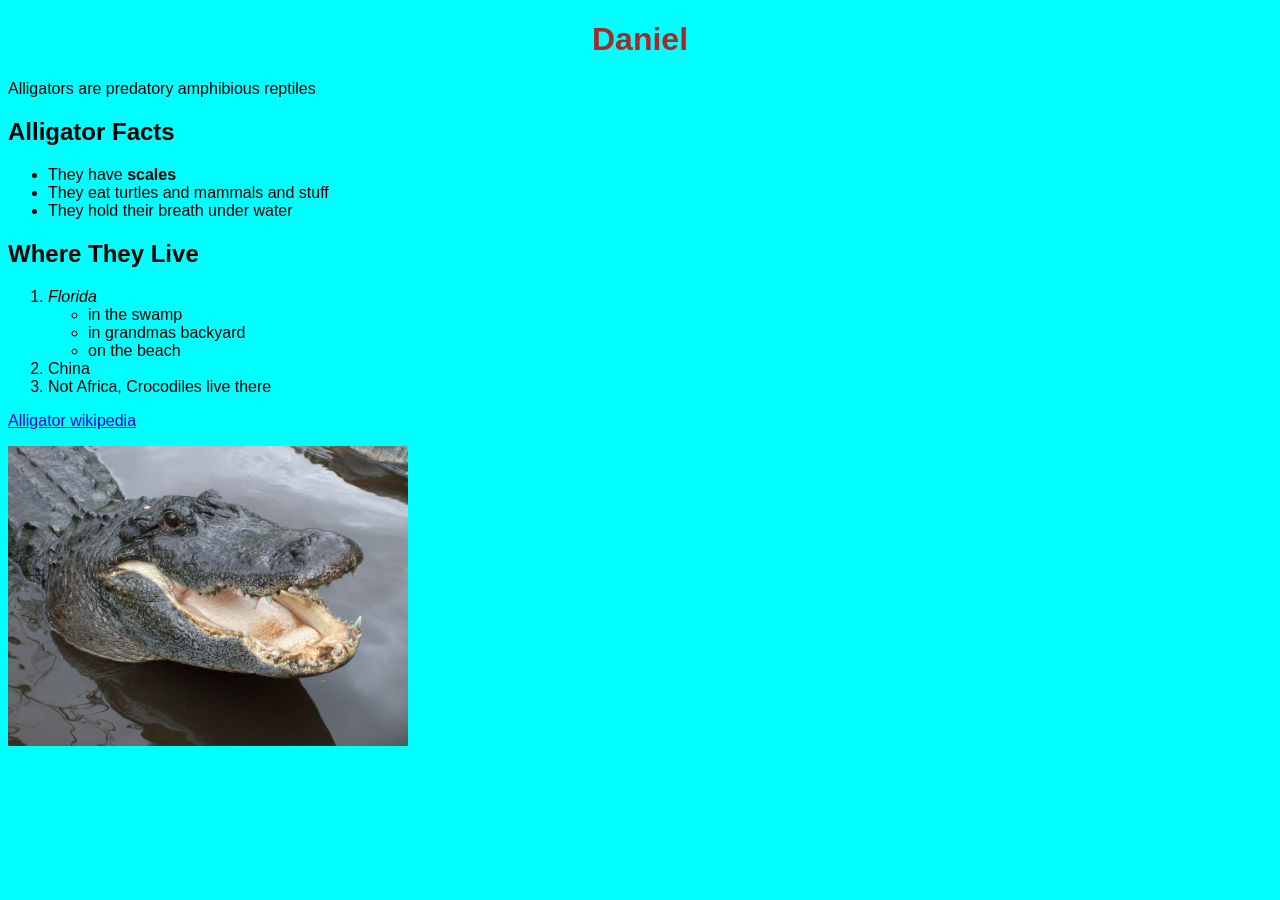
==== index.html @ e2d8bd4d "First upload alligator" ====
<!DOCTYPE html>
<html>

<head>
	<title>Alligators</title>
	<style>
		body {
			background-color: aqua;
			font-family: 'Franklin Gothic Medium', 'Arial Narrow', Arial, sans-serif;
			
		}

		h1 {
			text-align: center;
			color: brown;
		}

		h2 {
			color: black;
		}

		img {
			width: 400px;
		}
	</style>
</head>

<body>
	<h1>Daniel</h1>
	<p>Alligators are predatory amphibious reptiles</p>
	<section>
		<h2>Alligator Facts</h2>
		<ul>
			<li>They have <strong>scales</strong></li>
			<li>They eat turtles and mammals and stuff</li>
			<li>They hold their breath under water</li>
		</ul>
	</section>
	<section>
		<h2>Where They Live</h2>
		<ol>
			<li><em>Florida</em>
				<ul>
					<li>in the swamp</li>
					<li>in grandmas backyard</li>
					<li>on the beach</li>
				</ul>
			</li>
			<li>China</li>
			<li>Not Africa, Crocodiles live there</li>
		</ol>
	</section>

	<p><a href="https://en.wikipedia.org/wiki/Alligator">Alligator wikipedia</a></p>
	<img src="alligator.jpg" alt="A big ass green alligator">
</body>

</html>
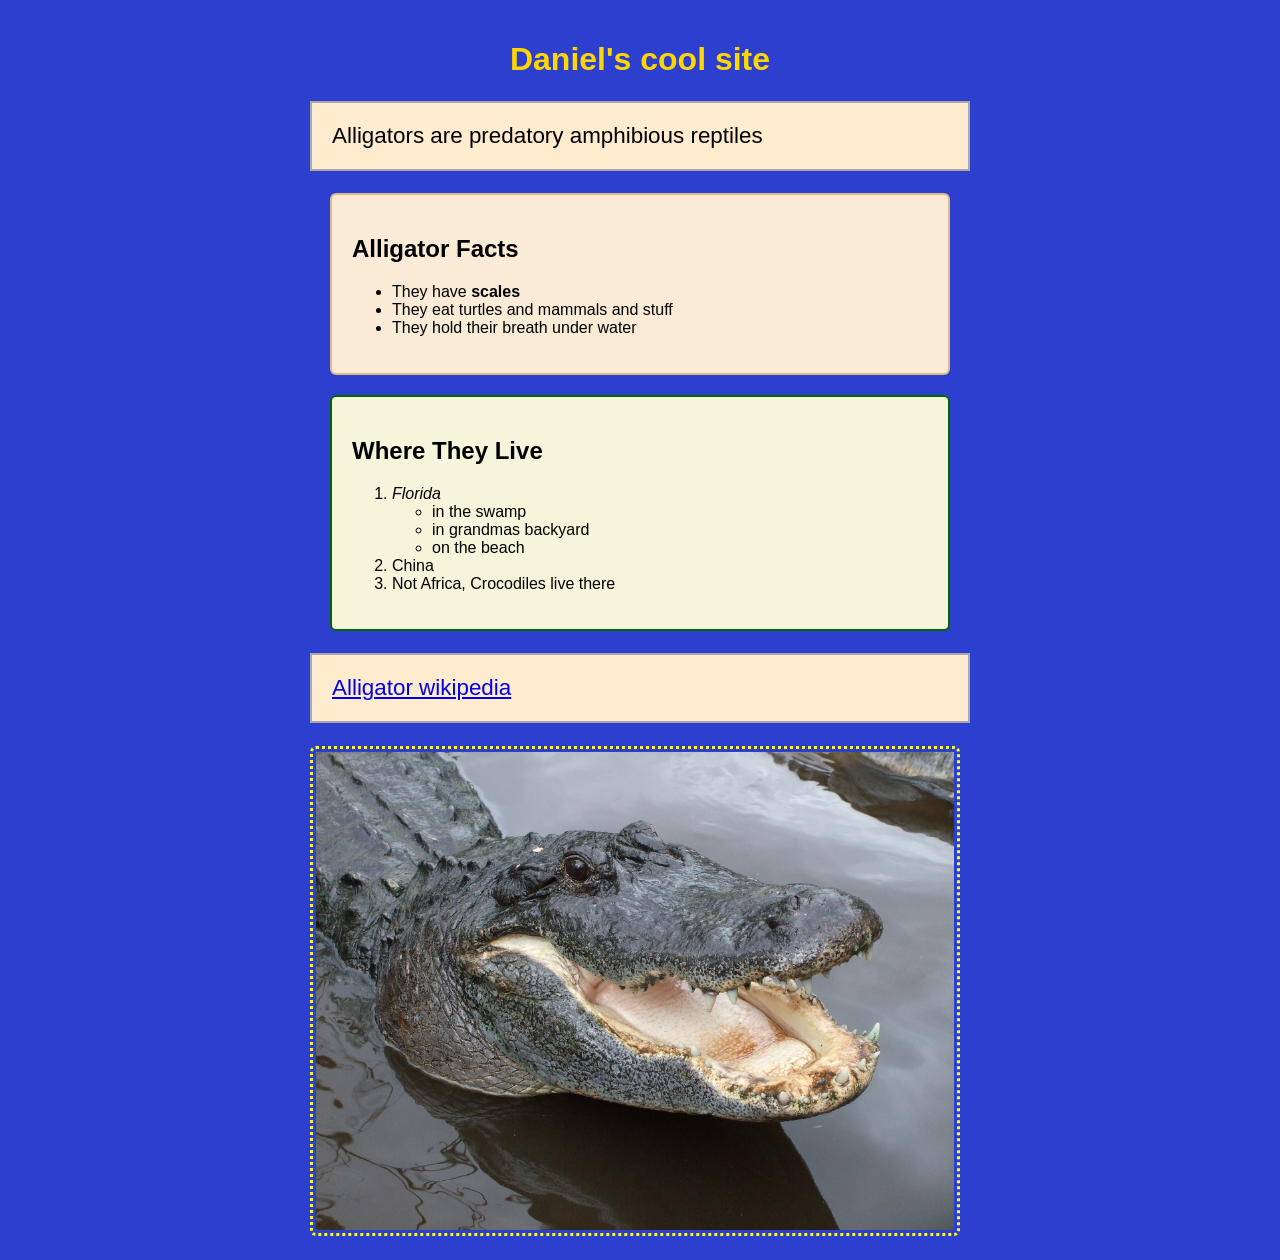
==== commit beb8a4ff: "Updated website v2" ====
--- a/index.html
+++ b/index.html
@@ -4,15 +4,28 @@
 <head>
 	<title>Alligators</title>
 	<style>
+		*{
+			box-sizing: border-box;
+		}
+
 		body {
-			background-color: aqua;
-			font-family: 'Franklin Gothic Medium', 'Arial Narrow', Arial, sans-serif;
-			
+			max-width: 700px;
+			padding: 20px;
+			margin: 0 auto;
+			background-color: rgb(45, 63, 206);
+			font-family: 'Franklin Gothic Medium', 'Arial Narrow', Arial, sans-serif;	
+		}
+
+		p{
+			font-size: 1.4rem;
+			padding: 20px;
+			border: 2px solid darkgray;
+			background-color: blanchedalmond;	
 		}
 
 		h1 {
 			text-align: center;
-			color: brown;
+			color: gold;
 		}
 
 		h2 {
@@ -20,15 +33,34 @@
 		}
 
 		img {
-			width: 400px;
+			width: 650px;
+			padding: 3px;
+			border: 3px dotted yellow;
+			border-radius: 6px;
+		}
+
+		section{
+			padding: 20px;
+			margin: 20px;
+			border-radius: 6px;
+		}
+
+		.facts {
+			border: 2px solid burlywood;
+			background-color: antiquewhite;
+		}
+
+		.habitat {
+			border: 2px solid darkgreen;
+			background-color: beige;	
 		}
 	</style>
 </head>
 
 <body>
-	<h1>Daniel</h1>
+	<h1>Daniel's cool site</h1>
 	<p>Alligators are predatory amphibious reptiles</p>
-	<section>
+	<section class="facts">
 		<h2>Alligator Facts</h2>
 		<ul>
 			<li>They have <strong>scales</strong></li>
@@ -36,7 +68,7 @@
 			<li>They hold their breath under water</li>
 		</ul>
 	</section>
-	<section>
+	<section class="habitat">
 		<h2>Where They Live</h2>
 		<ol>
 			<li><em>Florida</em>
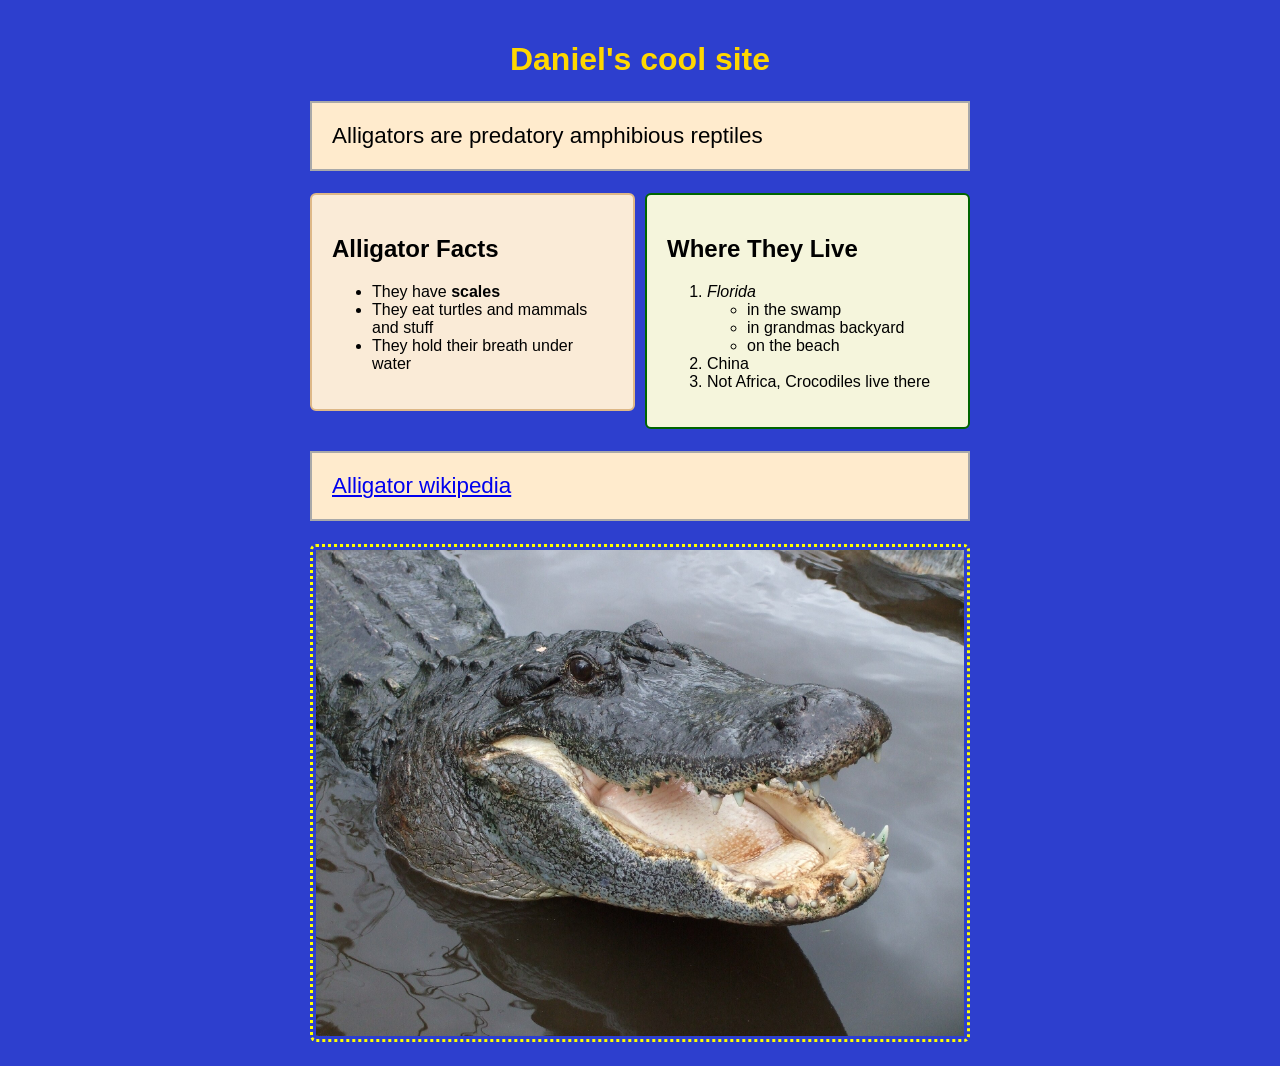
==== commit ee5311ff: "v3 added flex and sizing fixes :)" ====
--- a/index.html
+++ b/index.html
@@ -4,7 +4,7 @@
 <head>
 	<title>Alligators</title>
 	<style>
-		*{
+		* {
 			box-sizing: border-box;
 		}
 
@@ -13,14 +13,26 @@
 			padding: 20px;
 			margin: 0 auto;
 			background-color: rgb(45, 63, 206);
-			font-family: 'Franklin Gothic Medium', 'Arial Narrow', Arial, sans-serif;	
+			font-family: 'Franklin Gothic Medium', 'Arial Narrow', Arial, sans-serif;
 		}
 
-		p{
+		.columns {
+			display: flex;
+			gap: 10px;
+			flex-wrap: wrap;
+			align-items: flex-start;
+		}
+
+		.columns section {
+			flex: 1;
+			min-width: 300px;
+		}
+
+		p {
 			font-size: 1.4rem;
 			padding: 20px;
 			border: 2px solid darkgray;
-			background-color: blanchedalmond;	
+			background-color: blanchedalmond;
 		}
 
 		h1 {
@@ -33,15 +45,14 @@
 		}
 
 		img {
-			width: 650px;
+			max-width: 100%;
 			padding: 3px;
 			border: 3px dotted yellow;
 			border-radius: 6px;
 		}
 
-		section{
+		section {
 			padding: 20px;
-			margin: 20px;
 			border-radius: 6px;
 		}
 
@@ -52,7 +63,7 @@
 
 		.habitat {
 			border: 2px solid darkgreen;
-			background-color: beige;	
+			background-color: beige;
 		}
 	</style>
 </head>
@@ -60,29 +71,30 @@
 <body>
 	<h1>Daniel's cool site</h1>
 	<p>Alligators are predatory amphibious reptiles</p>
-	<section class="facts">
-		<h2>Alligator Facts</h2>
-		<ul>
-			<li>They have <strong>scales</strong></li>
-			<li>They eat turtles and mammals and stuff</li>
-			<li>They hold their breath under water</li>
-		</ul>
-	</section>
-	<section class="habitat">
-		<h2>Where They Live</h2>
-		<ol>
-			<li><em>Florida</em>
-				<ul>
-					<li>in the swamp</li>
-					<li>in grandmas backyard</li>
-					<li>on the beach</li>
-				</ul>
-			</li>
-			<li>China</li>
-			<li>Not Africa, Crocodiles live there</li>
-		</ol>
-	</section>
-
+	<div class="columns">
+		<section class="facts">
+			<h2>Alligator Facts</h2>
+			<ul>
+				<li>They have <strong>scales</strong></li>
+				<li>They eat turtles and mammals and stuff</li>
+				<li>They hold their breath under water</li>
+			</ul>
+		</section>
+		<section class="habitat">
+			<h2>Where They Live</h2>
+			<ol>
+				<li><em>Florida</em>
+					<ul>
+						<li>in the swamp</li>
+						<li>in grandmas backyard</li>
+						<li>on the beach</li>
+					</ul>
+				</li>
+				<li>China</li>
+				<li>Not Africa, Crocodiles live there</li>
+			</ol>
+		</section>
+	</div>
 	<p><a href="https://en.wikipedia.org/wiki/Alligator">Alligator wikipedia</a></p>
 	<img src="alligator.jpg" alt="A big ass green alligator">
 </body>
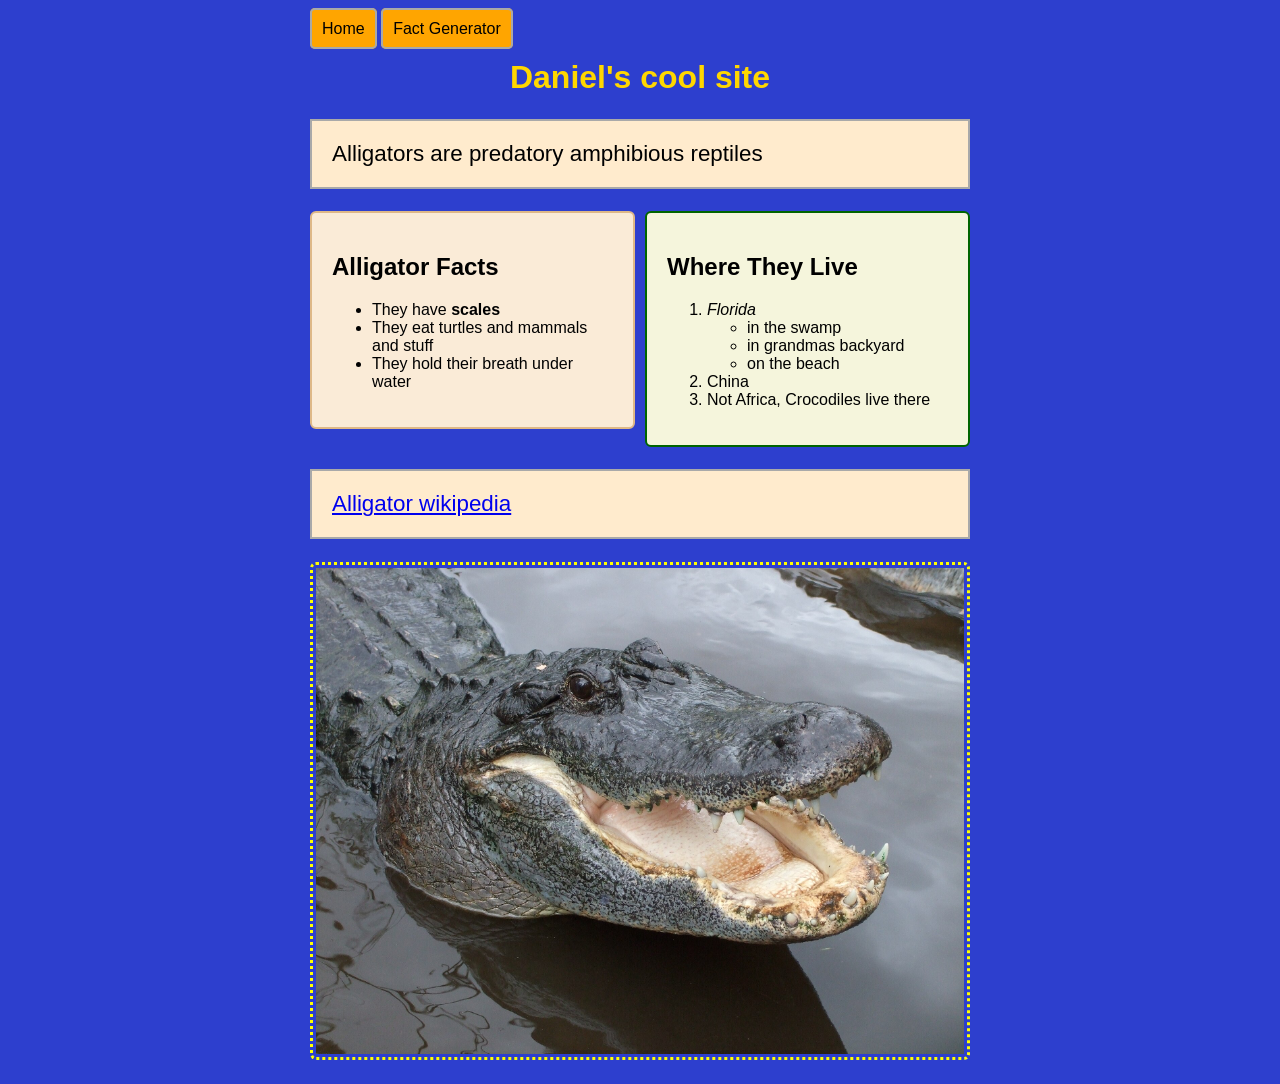
==== commit c1a18451: "major update. facts page + new images" ====
--- a/index.html
+++ b/index.html
@@ -1,74 +1,18 @@
 <!DOCTYPE html>
-<html>
+<html lang="en">
 
 <head>
+	<meta charset="UTF-8">
+	<meta name="viewport" content="width=device-width, initial-scale=1">
 	<title>Alligators</title>
-	<style>
-		* {
-			box-sizing: border-box;
-		}
-
-		body {
-			max-width: 700px;
-			padding: 20px;
-			margin: 0 auto;
-			background-color: rgb(45, 63, 206);
-			font-family: 'Franklin Gothic Medium', 'Arial Narrow', Arial, sans-serif;
-		}
-
-		.columns {
-			display: flex;
-			gap: 10px;
-			flex-wrap: wrap;
-			align-items: flex-start;
-		}
-
-		.columns section {
-			flex: 1;
-			min-width: 300px;
-		}
-
-		p {
-			font-size: 1.4rem;
-			padding: 20px;
-			border: 2px solid darkgray;
-			background-color: blanchedalmond;
-		}
-
-		h1 {
-			text-align: center;
-			color: gold;
-		}
-
-		h2 {
-			color: black;
-		}
-
-		img {
-			max-width: 100%;
-			padding: 3px;
-			border: 3px dotted yellow;
-			border-radius: 6px;
-		}
-
-		section {
-			padding: 20px;
-			border-radius: 6px;
-		}
-
-		.facts {
-			border: 2px solid burlywood;
-			background-color: antiquewhite;
-		}
-
-		.habitat {
-			border: 2px solid darkgreen;
-			background-color: beige;
-		}
-	</style>
+	<link rel="stylesheet" href="style.css">
 </head>
 
 <body>
+	<nav>
+		<a href="index.html">Home</a>
+		<a href="facts.html">Fact Generator</a>
+	</nav>
 	<h1>Daniel's cool site</h1>
 	<p>Alligators are predatory amphibious reptiles</p>
 	<div class="columns">
--- a/style.css
+++ b/style.css
@@ -0,0 +1,92 @@
+* {
+    box-sizing: border-box;
+}
+
+body {
+    max-width: 700px;
+    padding: 20px;
+    margin: 0 auto;
+    background-color: rgb(45, 63, 206);
+    font-family: 'Franklin Gothic Medium', 'Arial Narrow', Arial, sans-serif;
+}
+
+nav a{
+    text-decoration: none;
+    gap: 5px;
+    padding: 10px;
+    border: 2px solid darkgray;
+    border-radius: 5px;
+    background-color: orange;
+    color: black;
+}
+.columns {
+    display: flex;
+    gap: 10px;
+    flex-wrap: wrap;
+    align-items: flex-start;
+}
+
+.columns section {
+    flex: 1;
+    min-width: 300px;
+}
+
+p {
+    font-size: 1.4rem;
+    padding: 20px;
+    border: 2px solid darkgray;
+    background-color: blanchedalmond;
+}
+
+h1 {
+    text-align: center;
+    color: gold;
+}
+
+h2 {
+    color: black;
+}
+
+img {
+    max-width: 100%;
+    padding: 3px;
+    border: 3px dotted yellow;
+    border-radius: 6px;
+}
+
+section {
+    padding: 20px;
+    border-radius: 6px;
+}
+
+.btn{
+    border: 2px solid black;
+    font-size: 16px;
+    cursor: crosshair;
+    align-items: center;
+    font-family: comic sans-serif;
+}
+
+.facts {
+    border: 2px solid burlywood;
+    background-color: antiquewhite;
+}
+
+.habitat {
+    border: 2px solid darkgreen;
+    background-color: beige;
+}
+
+@media (max-width: 600px) {
+    body {
+        padding: 5px;
+    }
+
+    h1 {
+        font-size: 1.4rem;
+    }
+
+    h2 {
+        font-size: 1.2rem;
+    }
+}
